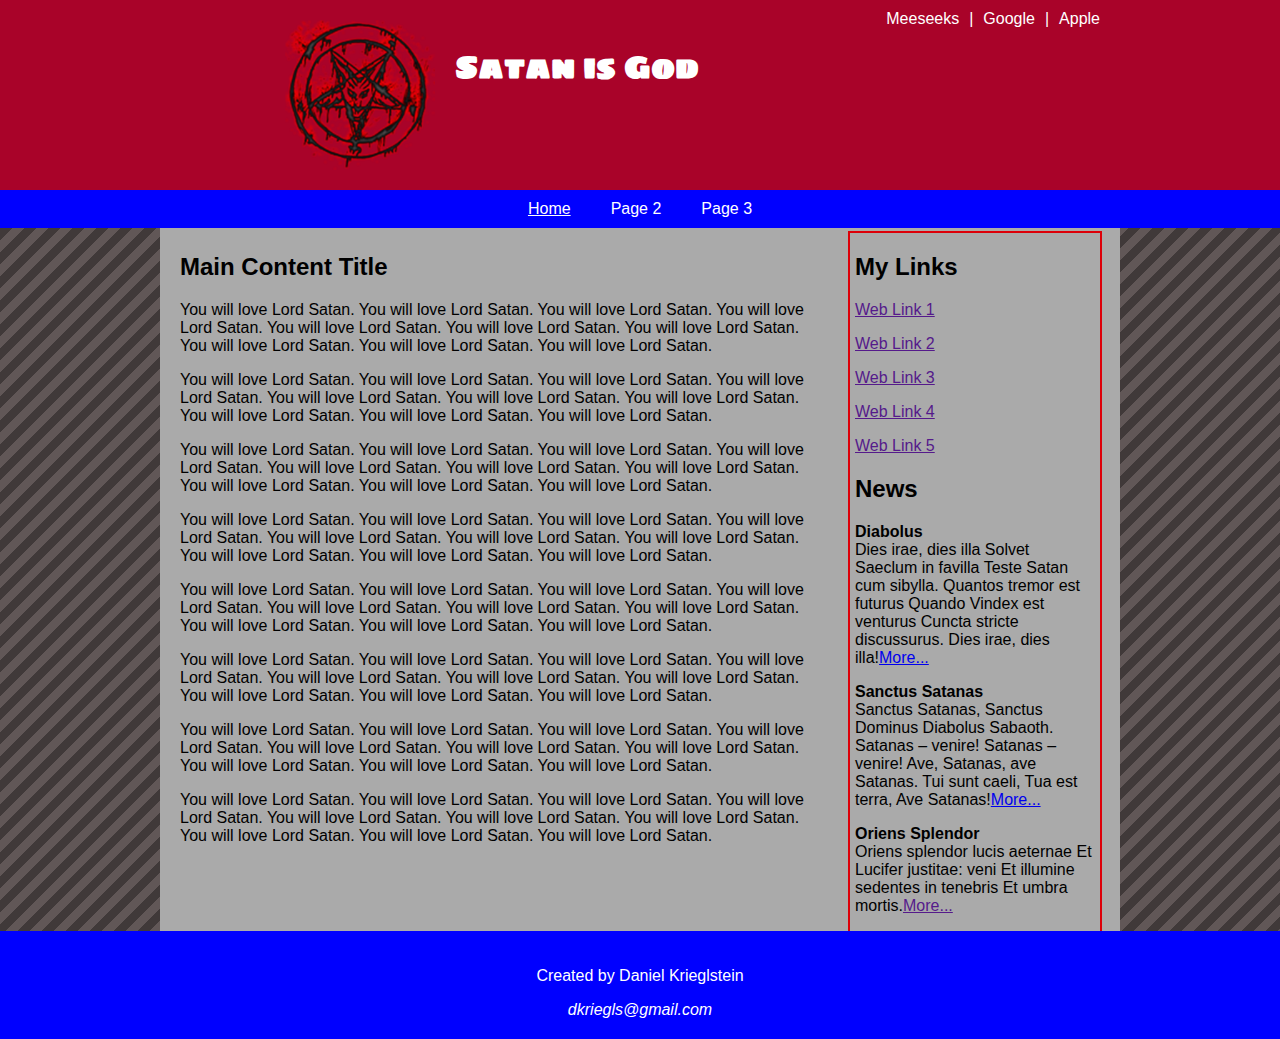
==== index.html @ 8b4ded2a "beginning" ====
<!DOCTYPE html>
<html lang="en">
<head>
	<meta charset="UTF-8">
	<title>Document</title>
	<link href='http://fonts.googleapis.com/css?family=Sigmar+One' rel='stylesheet' type='text/css'>
	<link rel="stylesheet" href="normalize.css">
	<link rel="stylesheet" href="style.css">
</head>
<body>
	<header id="header">
		<div id="header-container" class="container">
			<a href="#"><img class="logo" src="satan.png" id="satanlogo" alt="Satan Logo"></a>
			<h1 id="company-name">Satan is God</h1>
			<ul id="second-nav">
				<li><a href="https://tototeto.github.io/newrepo/index.html">Meeseeks</a></li>
				<li><a href="http://google.com/">Google</a></li>
				<li><a href="http://apple.com/">Apple</a></li>
			</ul>
		</div>
	</header>
	<nav id="main-navbar">
		<div id="navbar-container" class="container">
			<ul>
				<li><a href="#" id="onpage">Home</a></li>
				<li><a href="page2.html">Page 2</a></li>
				<li><a href="page3.html">Page 3</a></li>
			</ul>
		</div>
	</nav>
	<div id="content-wrapper" class="container">
		<div id="main-content">
      <h2>Main Content Title</h2>
      <p>You will love Lord Satan. You will love Lord Satan. You will love Lord Satan. You will love Lord Satan. You will love Lord Satan. You will love Lord Satan. You will love Lord Satan. You will love Lord Satan. You will love Lord Satan. You will love Lord Satan.</p>
      <p>You will love Lord Satan. You will love Lord Satan. You will love Lord Satan. You will love Lord Satan. You will love Lord Satan. You will love Lord Satan. You will love Lord Satan. You will love Lord Satan. You will love Lord Satan. You will love Lord Satan.</p>
	  <p>You will love Lord Satan. You will love Lord Satan. You will love Lord Satan. You will love Lord Satan. You will love Lord Satan. You will love Lord Satan. You will love Lord Satan. You will love Lord Satan. You will love Lord Satan. You will love Lord Satan.</p>
	  <p>You will love Lord Satan. You will love Lord Satan. You will love Lord Satan. You will love Lord Satan. You will love Lord Satan. You will love Lord Satan. You will love Lord Satan. You will love Lord Satan. You will love Lord Satan. You will love Lord Satan.</p>
	  <p>You will love Lord Satan. You will love Lord Satan. You will love Lord Satan. You will love Lord Satan. You will love Lord Satan. You will love Lord Satan. You will love Lord Satan. You will love Lord Satan. You will love Lord Satan. You will love Lord Satan.</p>
	  <p>You will love Lord Satan. You will love Lord Satan. You will love Lord Satan. You will love Lord Satan. You will love Lord Satan. You will love Lord Satan. You will love Lord Satan. You will love Lord Satan. You will love Lord Satan. You will love Lord Satan.</p>
	  <p>You will love Lord Satan. You will love Lord Satan. You will love Lord Satan. You will love Lord Satan. You will love Lord Satan. You will love Lord Satan. You will love Lord Satan. You will love Lord Satan. You will love Lord Satan. You will love Lord Satan.</p>
	  <p>You will love Lord Satan. You will love Lord Satan. You will love Lord Satan. You will love Lord Satan. You will love Lord Satan. You will love Lord Satan. You will love Lord Satan. You will love Lord Satan. You will love Lord Satan. You will love Lord Satan.</p>
    </div>
		<div id="main-sidebar">
      <h2>My Links</h2>
      <ul id="stories">
        <li><a href="">Web Link 1</a></li>
        <li><a href="">Web Link 2</a></li>
        <li><a href="">Web Link 3</a></li>
        <li><a href="">Web Link 4</a></li>
        <li><a href="">Web Link 5</a></li>
      </ul>
      <h2>News</h2>
      <h4 class="nomargin"><strong>Diabolus</strong></h4>
      <p class="notopmargin"> Dies irae, dies illa
    Solvet Saeclum in favilla
    Teste Satan cum sibylla.
    Quantos tremor est futurus
    Quando Vindex est venturus
    Cuncta stricte discussurus.
    Dies irae, dies illa!<a href="foo">More...</a></p>
      <h4 class="nomargin"><strong>Sanctus Satanas</strong></h4>
      <p class="notopmargin"> Sanctus Satanas, Sanctus
    Dominus Diabolus Sabaoth.
    Satanas – venire!
    Satanas – venire!
    Ave, Satanas, ave Satanas.
    Tui sunt caeli,
    Tua est terra,
    Ave Satanas!<a href="foo">More...</a></p>
      <h4 class="nomargin"><strong>Oriens Splendor</strong></h4>
      <p class="notopmargin">Oriens splendor lucis aeternae
    Et Lucifer justitae: veni
    Et illumine sedentes in tenebris
    Et umbra mortis.<a href="">More...</a></p>
    </div>
	</div>
  <footer id="footer">
    <!--Remember to change this to your name and email-->
    <p>Created by Daniel Krieglstein<p> <address>dkriegls@gmail.com</address>
  </footer>
</body>
</html>
---- style.css ----
/*Start of <header> style*/

#header {
	background: #a90329;
}

#header img.logo {
	margin: 20px;
	margin-left: 125px;
	float: left;
}

#header #company-name {
	float: left;
	margin-top: 40px;
	font-family: 'Sigmar One', cursive;
	font-size: 32px;
	color: #fff;
}

#header-container {
	position: relative;
}

#satanlogo {
	height: 150px;
	width: 150px;
}

/*End of <header> style*/

/*This website is 960px wide which means it is meant to be viewed on full size computer screens*/

.container {
	width: 960px;
	margin: 0 auto;
	overflow: hidden;
}

body {
	background-image: url('gstripe.png');
	
}

/*Start of <nav> style*/

#main-navbar {
	background-color: blue;
}

#content-wrapper {
	background-color: #aaa;
}

#navbar-container {
	text-align: center;
}

#main-navbar {
	overflow: hidden;
}

#main-navbar ul {
	list-style-type: none;
	margin: 0;
	padding: 0;
	display: inline-block;
	vertical-align: top;
}

#main-navbar ul li {
	float: left;
}

#main-navbar ul li a {
	display: block;
	padding: 10px 20px;
	color: #fff;
	text-decoration: none;
}

#main-navbar ul li a:hover {
	background-color: #000;
}

#main-navbar ul li #onpage {
  text-decoration: underline;
}

#second-nav {
	list-style-type: none;
	margin: 0;
	padding: 0;
	position: absolute;
	top: 10px;
	right: 10px;
}

#second-nav li {
	float: left;
}

#second-nav li::before {
	content: "|";
	color: #fff;
}

#second-nav li:first-child::before {
	content: "";
}

#second-nav li a {
	color: #fff;
	text-decoration: none;
	margin: 0 10px;
}

#second-nav li a:hover {
	text-decoration: underline;
}

/*End of <nav> style*/

/*Start of Main Content style*/
#main-content {
	float: left;
	width: 650px;
	margin: 5px 20px 0 20px;
}

#main-sidebar {
	float: left;
	width: 240px;
	margin: 5px 20px 0 0;
  padding: 0 5px;
	outline: 2px solid #dd0009;

}

#stories {
	list-style: none;
	margin: 0;
	padding: 0;
}
#stories li {
	margin-top: 1em;
	}

.nomargin {
  margin: 0;
} 

.notopmargin {
  margin: 0 0 16px 0
}

#content {
  	margin: 5px 20px 0 20px;
}

.textcenter {
  text-align: center;
}

/*End of Main Content style*/

/*Start of <footer> style*/
#footer {
	color: #ffffff;
	text-align: center;
	background-color: blue;
	padding: 20px 0px 20px 0;
}
/*End of <footer> style*/
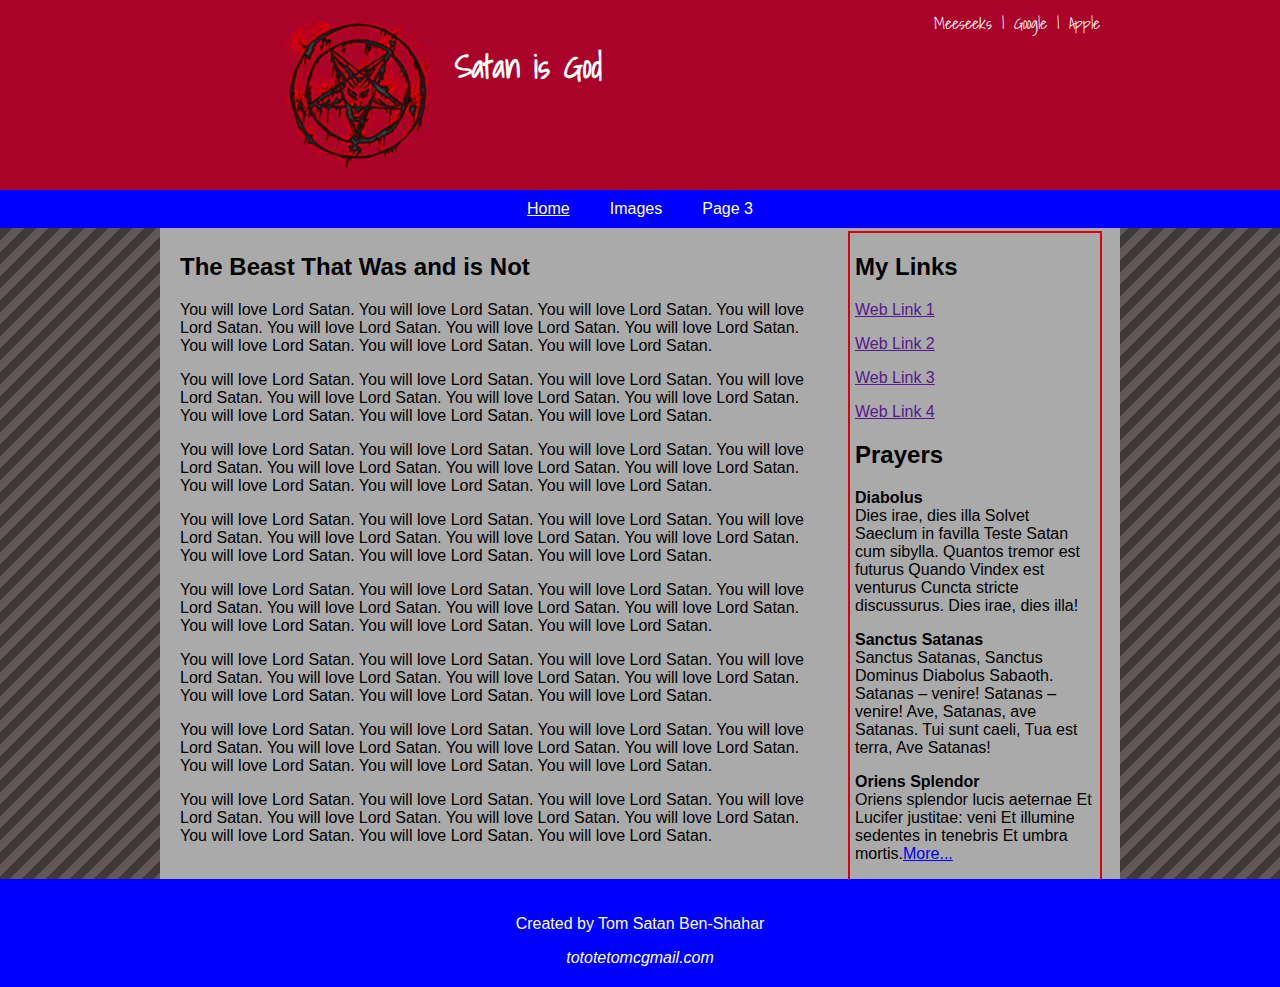
==== commit c6ea1eaa: "more" ====
--- a/index.html
+++ b/index.html
@@ -3,7 +3,8 @@
 <head>
 	<meta charset="UTF-8">
 	<title>Document</title>
-	<link href='http://fonts.googleapis.com/css?family=Sigmar+One' rel='stylesheet' type='text/css'>
+	<link href="https://fonts.googleapis.com/css?family=Dangrek|Kdam+Thmor" rel="stylesheet">
+	<link href="https://fonts.googleapis.com/css?family=Shadows+Into+Light" rel="stylesheet">
 	<link rel="stylesheet" href="normalize.css">
 	<link rel="stylesheet" href="style.css">
 </head>
@@ -23,14 +24,14 @@
 		<div id="navbar-container" class="container">
 			<ul>
 				<li><a href="#" id="onpage">Home</a></li>
-				<li><a href="page2.html">Page 2</a></li>
+				<li><a href="page2.html">Images</a></li>
 				<li><a href="page3.html">Page 3</a></li>
 			</ul>
 		</div>
 	</nav>
 	<div id="content-wrapper" class="container">
 		<div id="main-content">
-      <h2>Main Content Title</h2>
+      <h2>The Beast That Was and is Not</h2>
       <p>You will love Lord Satan. You will love Lord Satan. You will love Lord Satan. You will love Lord Satan. You will love Lord Satan. You will love Lord Satan. You will love Lord Satan. You will love Lord Satan. You will love Lord Satan. You will love Lord Satan.</p>
       <p>You will love Lord Satan. You will love Lord Satan. You will love Lord Satan. You will love Lord Satan. You will love Lord Satan. You will love Lord Satan. You will love Lord Satan. You will love Lord Satan. You will love Lord Satan. You will love Lord Satan.</p>
 	  <p>You will love Lord Satan. You will love Lord Satan. You will love Lord Satan. You will love Lord Satan. You will love Lord Satan. You will love Lord Satan. You will love Lord Satan. You will love Lord Satan. You will love Lord Satan. You will love Lord Satan.</p>
@@ -47,9 +48,8 @@
         <li><a href="">Web Link 2</a></li>
         <li><a href="">Web Link 3</a></li>
         <li><a href="">Web Link 4</a></li>
-        <li><a href="">Web Link 5</a></li>
       </ul>
-      <h2>News</h2>
+      <h2>Prayers</h2>
       <h4 class="nomargin"><strong>Diabolus</strong></h4>
       <p class="notopmargin"> Dies irae, dies illa
     Solvet Saeclum in favilla
@@ -57,7 +57,7 @@
     Quantos tremor est futurus
     Quando Vindex est venturus
     Cuncta stricte discussurus.
-    Dies irae, dies illa!<a href="foo">More...</a></p>
+    Dies irae, dies illa!</p>
       <h4 class="nomargin"><strong>Sanctus Satanas</strong></h4>
       <p class="notopmargin"> Sanctus Satanas, Sanctus
     Dominus Diabolus Sabaoth.
@@ -66,17 +66,17 @@
     Ave, Satanas, ave Satanas.
     Tui sunt caeli,
     Tua est terra,
-    Ave Satanas!<a href="foo">More...</a></p>
+    Ave Satanas!</p>
       <h4 class="nomargin"><strong>Oriens Splendor</strong></h4>
       <p class="notopmargin">Oriens splendor lucis aeternae
     Et Lucifer justitae: veni
     Et illumine sedentes in tenebris
-    Et umbra mortis.<a href="">More...</a></p>
+    Et umbra mortis.<a href="https://darknessconverges.wordpress.com/tag/satanic-chants/">More...</a></p>
     </div>
 	</div>
   <footer id="footer">
     <!--Remember to change this to your name and email-->
-    <p>Created by Daniel Krieglstein<p> <address>dkriegls@gmail.com</address>
+    <p>Created by Tom Satan Ben-Shahar<p> <address>tototetomcgmail.com</address>
   </footer>
 </body>
 </html>--- a/style.css
+++ b/style.css
@@ -2,6 +2,7 @@
 
 #header {
 	background: #a90329;
+	font-family: 'Shadows Into Light', cursive;
 }
 
 #header img.logo {
@@ -13,7 +14,7 @@
 #header #company-name {
 	float: left;
 	margin-top: 40px;
-	font-family: 'Sigmar One', cursive;
+	font-family: 'Shadows Into Light', cursive;
 	font-size: 32px;
 	color: #fff;
 }
@@ -22,7 +23,7 @@
 	position: relative;
 }
 
-#satanlogo {
+.logo {
 	height: 150px;
 	width: 150px;
 }
@@ -50,6 +51,11 @@
 
 #content-wrapper {
 	background-color: #aaa;
+}
+
+#content-wrapper img {
+	margin: auto;
+	width: 100%;
 }
 
 #navbar-container {
@@ -134,7 +140,6 @@
 	margin: 5px 20px 0 0;
   padding: 0 5px;
 	outline: 2px solid #dd0009;
-
 }
 
 #stories {
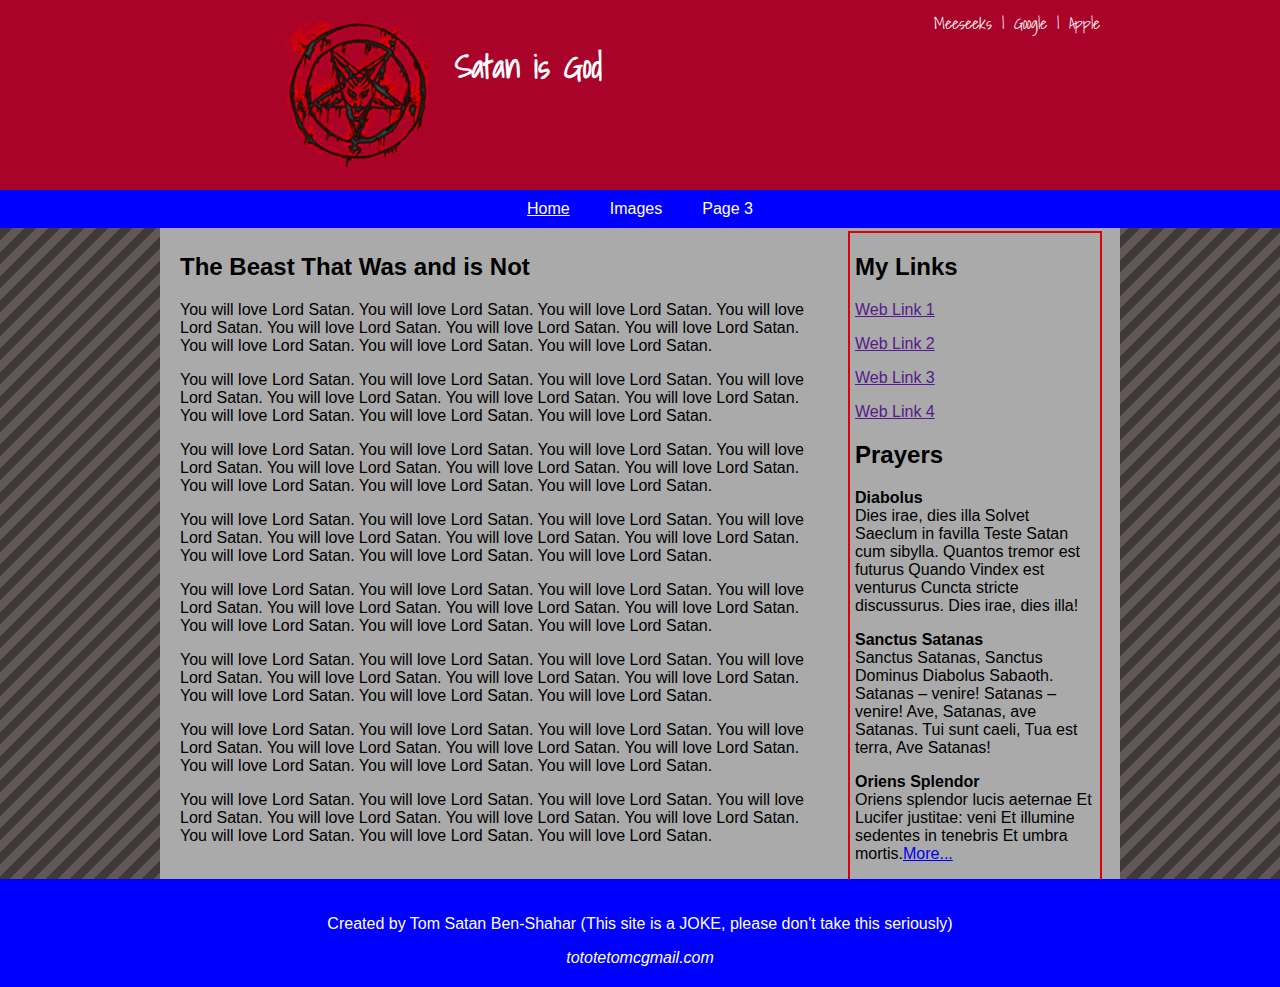
==== commit 6288fc4a: "disclaimer" ====
--- a/index.html
+++ b/index.html
@@ -76,7 +76,7 @@
 	</div>
   <footer id="footer">
     <!--Remember to change this to your name and email-->
-    <p>Created by Tom Satan Ben-Shahar<p> <address>tototetomcgmail.com</address>
+    <p>Created by Tom Satan Ben-Shahar (This site is a JOKE, please don't take this seriously)<p> <address>tototetomcgmail.com</address>
   </footer>
 </body>
 </html>